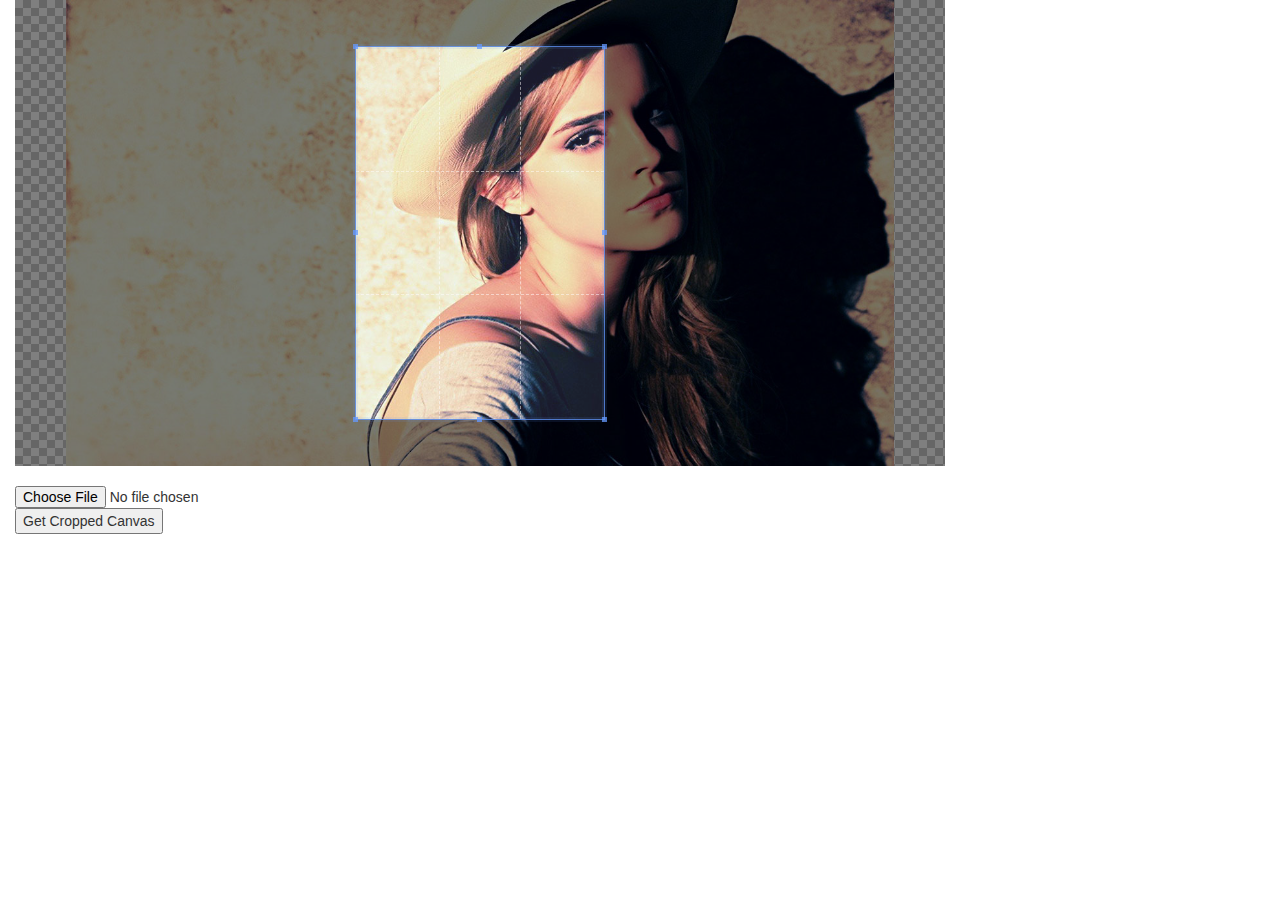
==== cropper/index.html @ 0221a6c4 "cropper" ====
<!DOCTYPE html>
<html>
<head>
	<title></title>
	<link rel="stylesheet" type="text/css" href="cropper.css">
	<!-- Latest compiled and minified CSS -->
	<link rel="stylesheet" href="http://netdna.bootstrapcdn.com/bootstrap/3.3.4/css/bootstrap.min.css">
	<link rel="stylesheet" type="text/css" href="cropperPage.css">
</head>
<body>
	<div class="col-md-9">

		<div class="img-container" >
			<img src="picture.jpg" alt="Picture">
		</div>
		<input type="file" accept="image/*" id="inputImage">
		<button data-method="getCroppedCanvas" type="button">Get Cropped Canvas</button>
		
	</div>
	<img id="b64" src="">
	
	
	
	<div id="modal-body"></div>
	<label id="base64" style="max-width:100px;"></label>
	<script type="text/javascript" src="jquery.min.js"></script>
	<script src="http://maxcdn.bootstrapcdn.com/bootstrap/3.3.5/js/bootstrap.min.js"></script>
	<script type="text/javascript" src="JIC.js"></script>
	<script type="text/javascript" src="cropper.js"></script>
	<script type="text/javascript" src="cropperPage.js"></script>
	<script type="text/javascript">
		$('.cropper-example-1 > img').cropper({
			aspectRatio: 16 / 9,
			autoCropArea: 0.65,
			strict: false,
			guides: false,
			highlight: false,
			dragCrop: false,
			cropBoxMovable: false,
			cropBoxResizable: false
		});
	</script>
</body>
</html>
---- cropper/cropper.css ----
/*!
 * Cropper v0.9.2
 * https://github.com/fengyuanchen/cropper
 *
 * Copyright (c) 2014-2015 Fengyuan Chen and contributors
 * Released under the MIT license
 *
 * Date: 2015-04-18T04:35:01.500Z
 */
.cropper-container {
  position: relative;
  overflow: hidden;
  -webkit-user-select: none;
     -moz-user-select: none;
      -ms-user-select: none;
          user-select: none;

  -webkit-tap-highlight-color: transparent;
  -webkit-touch-callout: none;
}
.cropper-container img {
  display: block;
  width: 100%;
  min-width: 0 !important;
  max-width: none !important;
  height: 100%;
  min-height: 0 !important;
  max-height: none !important;

  image-orientation: 0deg !important;
}
.cropper-canvas,
.cropper-drag-box,
.cropper-crop-box,
.cropper-modal {
  position: absolute;
  top: 0;
  right: 0;
  bottom: 0;
  left: 0;
}
.cropper-drag-box {
  background-color: #fff;
  filter: alpha(opacity=0);
  opacity: 0;
}
.cropper-modal {
  background-color: #000;
  filter: alpha(opacity=50);
  opacity: .5;
}
.cropper-view-box {
  display: block;
  width: 100%;
  height: 100%;
  overflow: hidden;
  outline: 1px solid #69f;
  outline-color: rgba(102, 153, 255, .75);
}
.cropper-dashed {
  position: absolute;
  display: block;
  filter: alpha(opacity=50);
  border: 0 dashed #fff;
  opacity: .5;
}
.cropper-dashed.dashed-h {
  top: 33.33333333%;
  left: 0;
  width: 100%;
  height: 33.33333333%;
  border-top-width: 1px;
  border-bottom-width: 1px;
}
.cropper-dashed.dashed-v {
  top: 0;
  left: 33.33333333%;
  width: 33.33333333%;
  height: 100%;
  border-right-width: 1px;
  border-left-width: 1px;
}
.cropper-face,
.cropper-line,
.cropper-point {
  position: absolute;
  display: block;
  width: 100%;
  height: 100%;
  filter: alpha(opacity=10);
  opacity: .1;
}
.cropper-face {
  top: 0;
  left: 0;
  cursor: move;
  background-color: #fff;
}
.cropper-line {
  background-color: #69f;
}
.cropper-line.line-e {
  top: 0;
  right: -3px;
  width: 5px;
  cursor: e-resize;
}
.cropper-line.line-n {
  top: -3px;
  left: 0;
  height: 5px;
  cursor: n-resize;
}
.cropper-line.line-w {
  top: 0;
  left: -3px;
  width: 5px;
  cursor: w-resize;
}
.cropper-line.line-s {
  bottom: -3px;
  left: 0;
  height: 5px;
  cursor: s-resize;
}
.cropper-point {
  width: 5px;
  height: 5px;
  background-color: #69f;
  filter: alpha(opacity=75);
  opacity: .75;
}
.cropper-point.point-e {
  top: 50%;
  right: -3px;
  margin-top: -3px;
  cursor: e-resize;
}
.cropper-point.point-n {
  top: -3px;
  left: 50%;
  margin-left: -3px;
  cursor: n-resize;
}
.cropper-point.point-w {
  top: 50%;
  left: -3px;
  margin-top: -3px;
  cursor: w-resize;
}
.cropper-point.point-s {
  bottom: -3px;
  left: 50%;
  margin-left: -3px;
  cursor: s-resize;
}
.cropper-point.point-ne {
  top: -3px;
  right: -3px;
  cursor: ne-resize;
}
.cropper-point.point-nw {
  top: -3px;
  left: -3px;
  cursor: nw-resize;
}
.cropper-point.point-sw {
  bottom: -3px;
  left: -3px;
  cursor: sw-resize;
}
.cropper-point.point-se {
  right: -3px;
  bottom: -3px;
  width: 20px;
  height: 20px;
  cursor: se-resize;
  filter: alpha(opacity=100);
  opacity: 1;
}
.cropper-point.point-se:before {
  position: absolute;
  right: -50%;
  bottom: -50%;
  display: block;
  width: 200%;
  height: 200%;
  content: " ";
  background-color: #69f;
  filter: alpha(opacity=0);
  opacity: 0;
}
@media (min-width: 768px) {
  .cropper-point.point-se {
    width: 15px;
    height: 15px;
  }
}
@media (min-width: 992px) {
  .cropper-point.point-se {
    width: 10px;
    height: 10px;
  }
}
@media (min-width: 1200px) {
  .cropper-point.point-se {
    width: 5px;
    height: 5px;
    filter: alpha(opacity=75);
    opacity: .75;
  }
}
.cropper-bg {
  background-image: url("[data-uri]");
}
.cropper-invisible {
  filter: alpha(opacity=0);
  opacity: 0;
}
.cropper-hide {
  position: fixed;
  top: 0;
  left: 0;
  z-index: -1;
  width: auto!important;
  min-width: 0!important;
  max-width: none!important;
  height: auto!important;
  min-height: 0!important;
  max-height: none!important;
  filter: alpha(opacity=0);
  opacity: 0;
}
.cropper-hidden {
  display: none !important;
}
.cropper-move {
  cursor: move;
}
.cropper-crop {
  cursor: crosshair;
}
.cropper-disabled .cropper-drag-box,
.cropper-disabled .cropper-face,
.cropper-disabled .cropper-line,
.cropper-disabled .cropper-point {
  cursor: not-allowed;
}
---- cropper/cropperPage.css ----
.img-container {
  background-color: #f7f7f7;
  overflow: hidden;
  width: 100%;
  text-align: center;
}

.img-container {
  min-height: 200px;
  max-height: 466px;
  margin-bottom: 20px;
}

@media (min-width: 768px) {
  .img-container {
    min-height: 466px;
  }
}

.img-container > img {
  max-width: 100%;
}
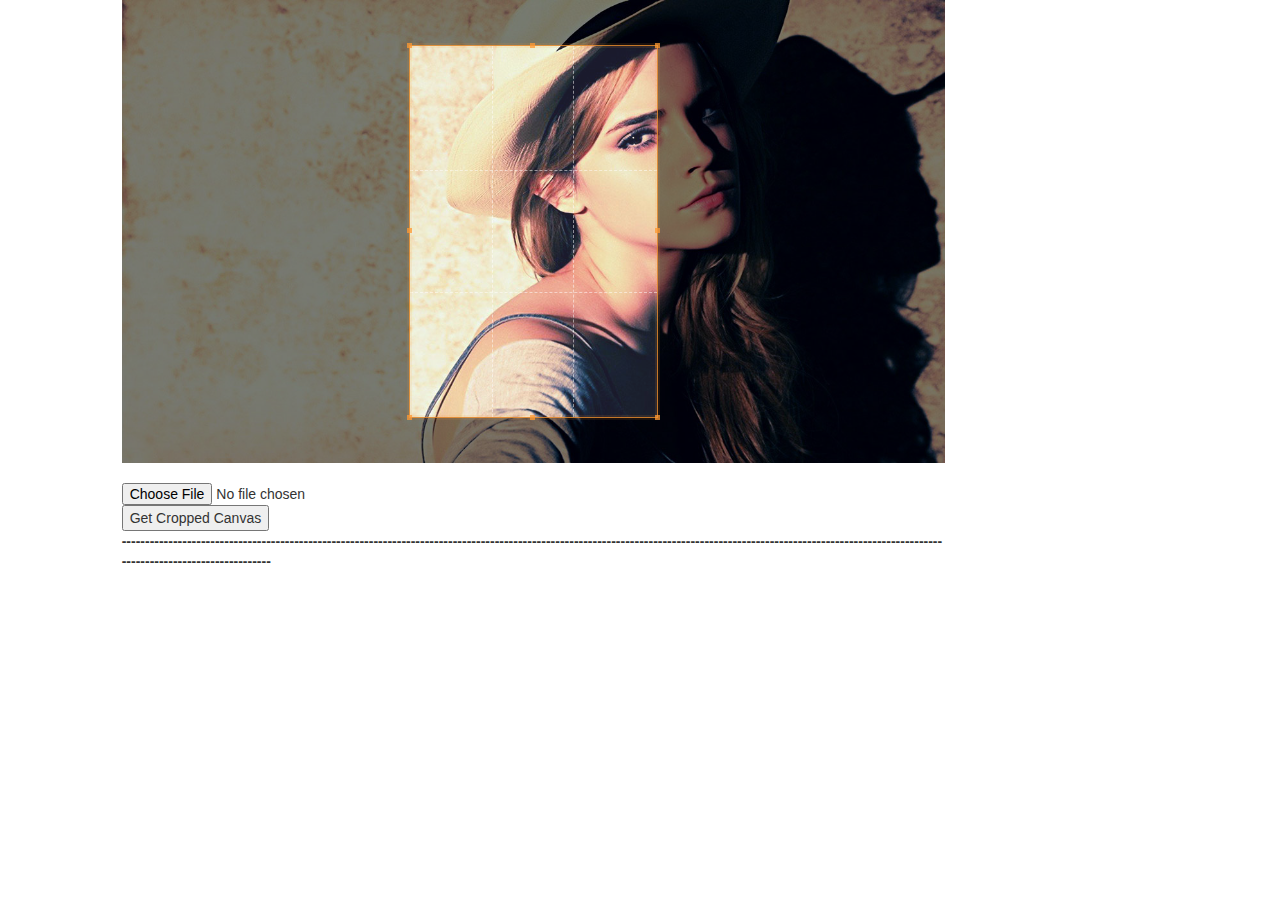
==== commit b93635e5: "col-md" ====
--- a/cropper/index.html
+++ b/cropper/index.html
@@ -2,43 +2,31 @@
 <html>
 <head>
 	<title></title>
-	<link rel="stylesheet" type="text/css" href="cropper.css">
 	<!-- Latest compiled and minified CSS -->
 	<link rel="stylesheet" href="http://netdna.bootstrapcdn.com/bootstrap/3.3.4/css/bootstrap.min.css">
+	<link rel="stylesheet" type="text/css" href="cropper.css">
 	<link rel="stylesheet" type="text/css" href="cropperPage.css">
 </head>
 <body>
-	<div class="col-md-9">
+	<div class="col-md-1 col-sm-1"></div>
+	<div class="col-md-8 col-sm-8">
 
 		<div class="img-container" >
 			<img src="picture.jpg" alt="Picture">
 		</div>
 		<input type="file" accept="image/*" id="inputImage">
 		<button data-method="getCroppedCanvas" type="button">Get Cropped Canvas</button>
-		
+		<label id="base64" style=" word-wrap: break-word; word-break: normal; ">[base64]</label>
 	</div>
-	<img id="b64" src="">
-	
-	
-	
-	<div id="modal-body"></div>
-	<label id="base64" style="max-width:100px;"></label>
+	<div class="col-md-3 col-sm-3">
+		<img id="preview" src="">
+		<!-- <div id="modal-body"></div> -->
+	</div>
 	<script type="text/javascript" src="jquery.min.js"></script>
 	<script src="http://maxcdn.bootstrapcdn.com/bootstrap/3.3.5/js/bootstrap.min.js"></script>
 	<script type="text/javascript" src="JIC.js"></script>
 	<script type="text/javascript" src="cropper.js"></script>
 	<script type="text/javascript" src="cropperPage.js"></script>
-	<script type="text/javascript">
-		$('.cropper-example-1 > img').cropper({
-			aspectRatio: 16 / 9,
-			autoCropArea: 0.65,
-			strict: false,
-			guides: false,
-			highlight: false,
-			dragCrop: false,
-			cropBoxMovable: false,
-			cropBoxResizable: false
-		});
-	</script>
+	
 </body>
 </html>
--- a/cropper/cropper.css
+++ b/cropper/cropper.css
@@ -54,8 +54,8 @@
   width: 100%;
   height: 100%;
   overflow: hidden;
-  outline: 1px solid #69f;
-  outline-color: rgba(102, 153, 255, .75);
+  outline: 1px solid #ff9933;
+  outline-color: rgba(255, 153, 51, .75);
 }
 .cropper-dashed {
   position: absolute;
@@ -97,7 +97,7 @@
   background-color: #fff;
 }
 .cropper-line {
-  background-color: #69f;
+  background-color: #ff9933;
 }
 .cropper-line.line-e {
   top: 0;
@@ -126,7 +126,7 @@
 .cropper-point {
   width: 5px;
   height: 5px;
-  background-color: #69f;
+  background-color: #ff9933;
   filter: alpha(opacity=75);
   opacity: .75;
 }
@@ -186,20 +186,20 @@
   width: 200%;
   height: 200%;
   content: " ";
-  background-color: #69f;
+  background-color: #ff9933;
   filter: alpha(opacity=0);
   opacity: 0;
 }
 @media (min-width: 768px) {
-  .cropper-point.point-se {
-    width: 15px;
-    height: 15px;
-  }
-}
-@media (min-width: 992px) {
   .cropper-point.point-se {
     width: 10px;
     height: 10px;
+  }
+}
+@media (min-width: 992px) {
+  .cropper-point.point-se {
+    width: 8px;
+    height: 8px;
   }
 }
 @media (min-width: 1200px) {
--- a/cropper/cropperPage.css
+++ b/cropper/cropperPage.css
@@ -12,11 +12,11 @@
   margin-bottom: 20px;
 }
 
-@media (min-width: 768px) {
+/*@media (min-width: 768px) {
   .img-container {
     min-height: 466px;
   }
-}
+}*/
 
 .img-container > img {
   max-width: 100%;
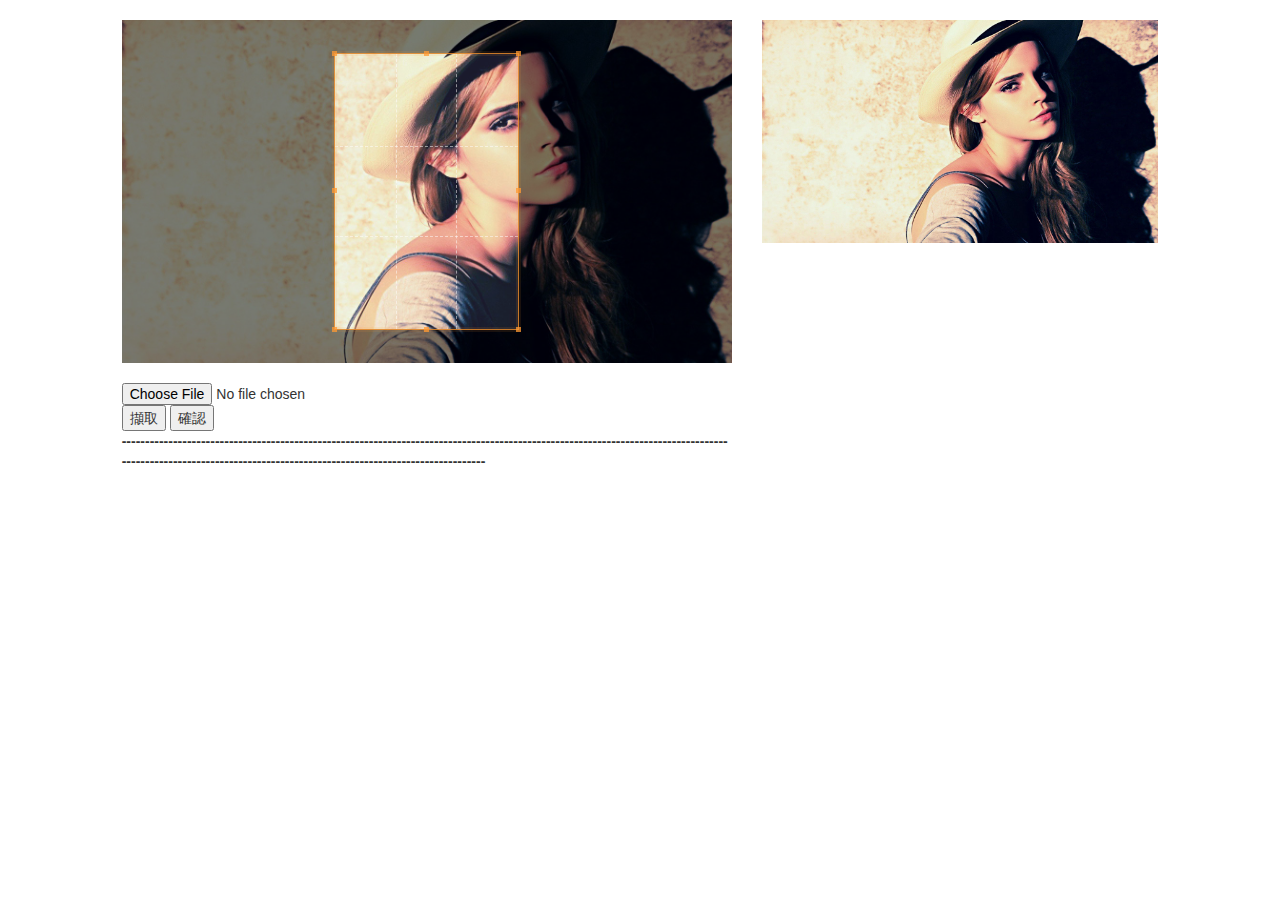
==== commit 741ba70e: "utf8" ====
--- a/cropper/index.html
+++ b/cropper/index.html
@@ -1,6 +1,7 @@
 <!DOCTYPE html>
 <html>
 <head>
+	<meta charset="UTF-8">
 	<title></title>
 	<!-- Latest compiled and minified CSS -->
 	<link rel="stylesheet" href="http://netdna.bootstrapcdn.com/bootstrap/3.3.4/css/bootstrap.min.css">
@@ -8,18 +9,20 @@
 	<link rel="stylesheet" type="text/css" href="cropperPage.css">
 </head>
 <body>
+<br/>
 	<div class="col-md-1 col-sm-1"></div>
-	<div class="col-md-8 col-sm-8">
+	<div class="col-md-6 col-sm-6">
 
 		<div class="img-container" >
 			<img src="picture.jpg" alt="Picture">
 		</div>
 		<input type="file" accept="image/*" id="inputImage">
-		<button data-method="getCroppedCanvas" type="button">Get Cropped Canvas</button>
+		<button data-method="getCroppedCanvas" type="button">擷取</button>
+		<button onclick="upload()">確認</button>
 		<label id="base64" style=" word-wrap: break-word; word-break: normal; ">[base64]</label>
 	</div>
-	<div class="col-md-3 col-sm-3">
-		<img id="preview" src="">
+	<div class="col-md-4 col-sm-4">
+		<img id="preview" src="picture.jpg" style="width:100%;">
 		<!-- <div id="modal-body"></div> -->
 	</div>
 	<script type="text/javascript" src="jquery.min.js"></script>
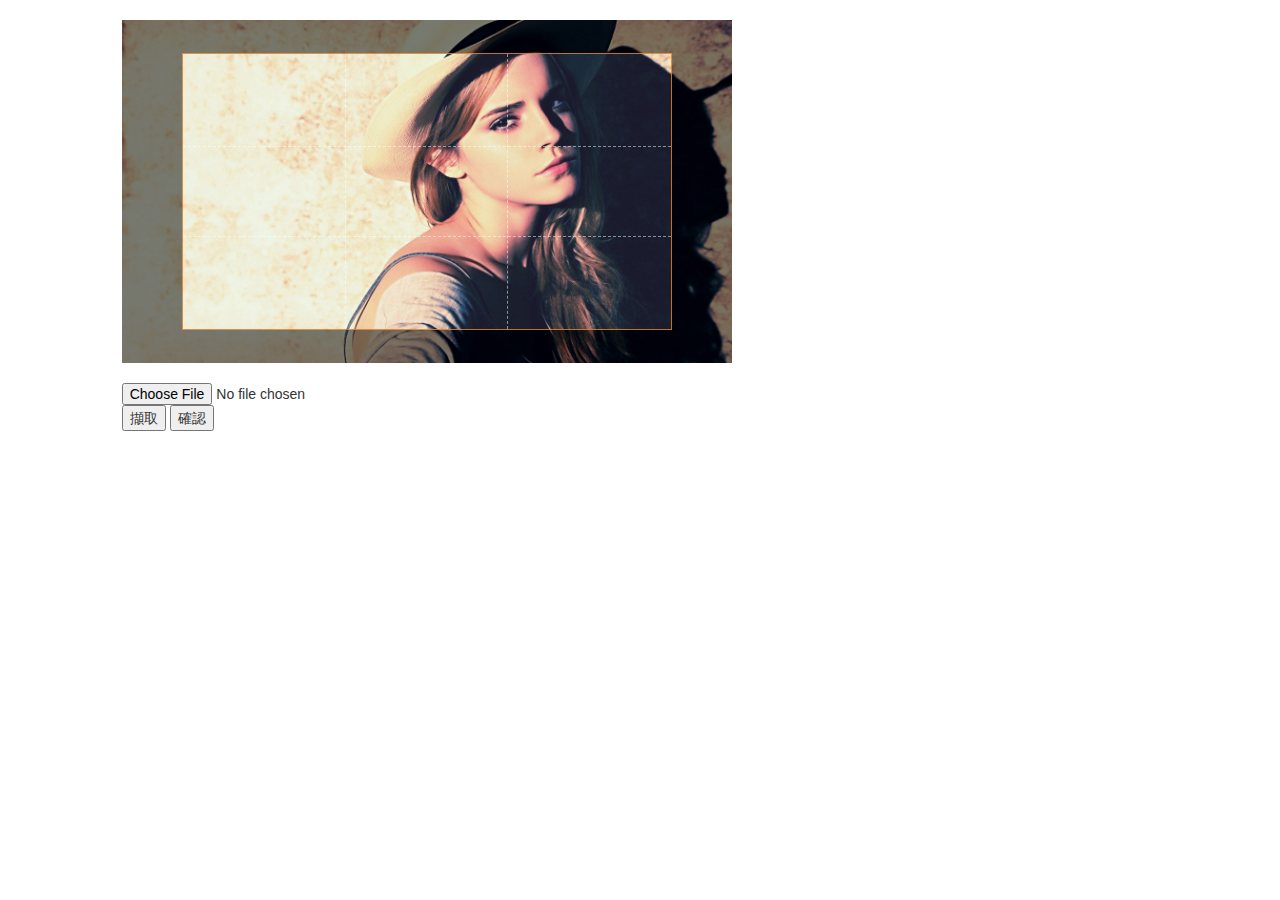
==== commit b6482b12: "preload" ====
--- a/cropper/index.html
+++ b/cropper/index.html
@@ -7,29 +7,35 @@
 	<link rel="stylesheet" href="http://netdna.bootstrapcdn.com/bootstrap/3.3.4/css/bootstrap.min.css">
 	<link rel="stylesheet" type="text/css" href="cropper.css">
 	<link rel="stylesheet" type="text/css" href="cropperPage.css">
+	<script type="text/javascript" src="jquery.min.js"></script>
+
 </head>
 <body>
-<br/>
+	
+	<br/>
 	<div class="col-md-1 col-sm-1"></div>
 	<div class="col-md-6 col-sm-6">
 
+		<img class="preview" src="picture.jpg" style="display:none; width:100%; max-height:466px;">
 		<div class="img-container" >
 			<img src="picture.jpg" alt="Picture">
 		</div>
 		<input type="file" accept="image/*" id="inputImage">
 		<button data-method="getCroppedCanvas" type="button">擷取</button>
 		<button onclick="upload()">確認</button>
-		<label id="base64" style=" word-wrap: break-word; word-break: normal; ">[base64]</label>
+		<label id="base64" style=" word-wrap: break-word; word-break: normal; display:none;">[base64]</label>
 	</div>
-	<div class="col-md-4 col-sm-4">
-		<img id="preview" src="picture.jpg" style="width:100%;">
-		<!-- <div id="modal-body"></div> -->
-	</div>
-	<script type="text/javascript" src="jquery.min.js"></script>
+	
 	<script src="http://maxcdn.bootstrapcdn.com/bootstrap/3.3.5/js/bootstrap.min.js"></script>
 	<script type="text/javascript" src="JIC.js"></script>
 	<script type="text/javascript" src="cropper.js"></script>
 	<script type="text/javascript" src="cropperPage.js"></script>
-	
+<script>
+		$('docoment').ready(function(){
+			console.log(0);
+			// $('#inputImage').click();
+			document.getElementById('inputImage').click();
+		});
+	</script>
 </body>
 </html>
--- a/cropper/cropperPage.css
+++ b/cropper/cropperPage.css
@@ -12,11 +12,7 @@
   margin-bottom: 20px;
 }
 
-/*@media (min-width: 768px) {
-  .img-container {
-    min-height: 466px;
-  }
-}*/
+
 
 .img-container > img {
   max-width: 100%;
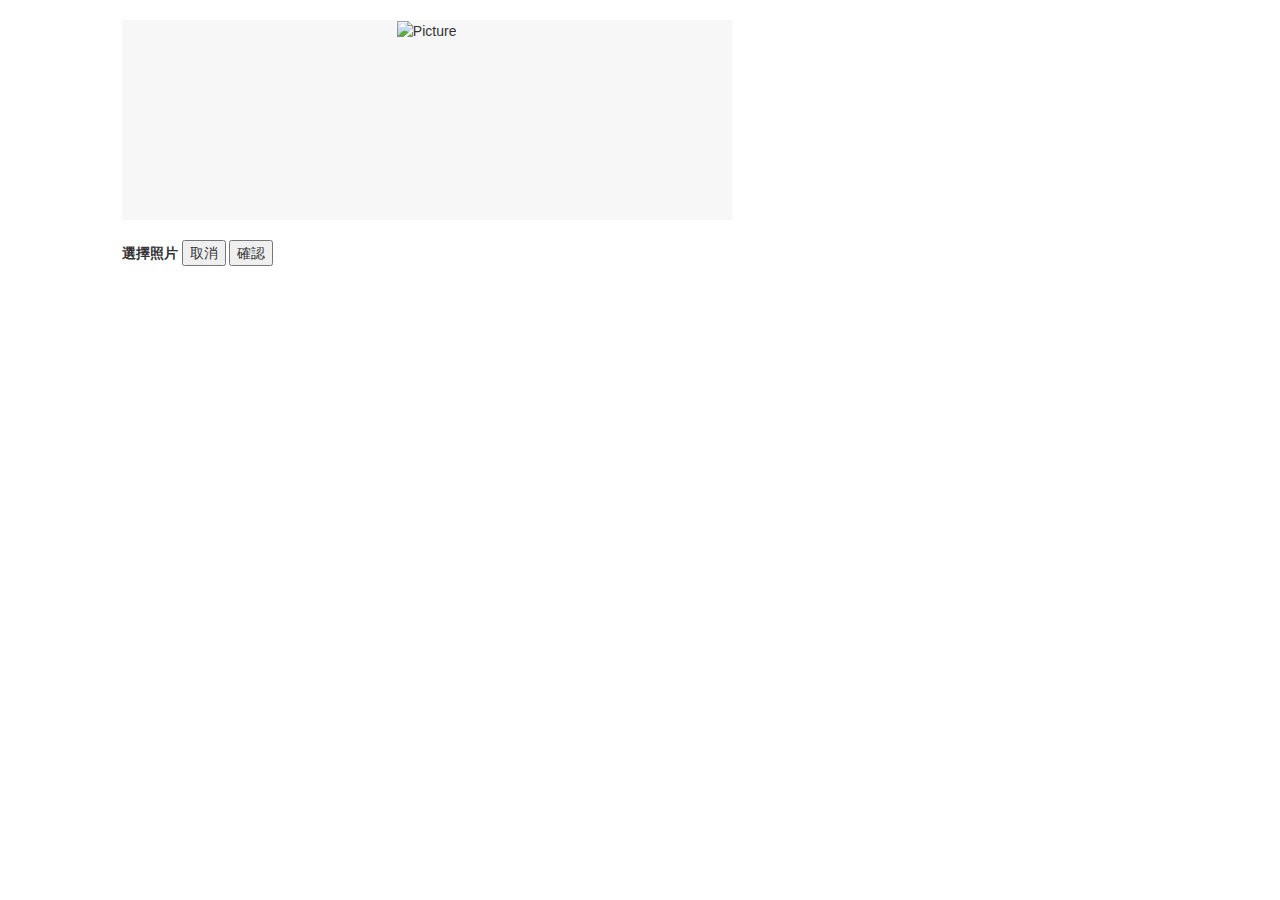
==== commit 2df97f9b: "fix" ====
--- a/cropper/index.html
+++ b/cropper/index.html
@@ -7,7 +7,6 @@
 	<link rel="stylesheet" href="http://netdna.bootstrapcdn.com/bootstrap/3.3.4/css/bootstrap.min.css">
 	<link rel="stylesheet" type="text/css" href="cropper.css">
 	<link rel="stylesheet" type="text/css" href="cropperPage.css">
-	<script type="text/javascript" src="jquery.min.js"></script>
 
 </head>
 <body>
@@ -16,26 +15,28 @@
 	<div class="col-md-1 col-sm-1"></div>
 	<div class="col-md-6 col-sm-6">
 
-		<img class="preview" src="picture.jpg" style="display:none; width:100%; max-height:466px;">
+		<img id="preview" src="picture.jpg" style="display:none; width:100%; max-height:466px;">
 		<div class="img-container" >
-			<img src="picture.jpg" alt="Picture">
+			<img src="" alt="Picture">
 		</div>
-		<input type="file" accept="image/*" id="inputImage">
-		<button data-method="getCroppedCanvas" type="button">擷取</button>
-		<button onclick="upload()">確認</button>
+		<label for="inputImage">
+			<img src="">選擇照片
+		</label>
+		<input type="file" accept="image/*" id="inputImage" style="display:none;" >
+		<button type="button" onclick="">取消</button>
+		<button data-method="getCroppedCanvas" type="button">確認</button>
 		<label id="base64" style=" word-wrap: break-word; word-break: normal; display:none;">[base64]</label>
 	</div>
-	
+		<script type="text/javascript" src="jquery.min.js"></script>
+
 	<script src="http://maxcdn.bootstrapcdn.com/bootstrap/3.3.5/js/bootstrap.min.js"></script>
 	<script type="text/javascript" src="JIC.js"></script>
 	<script type="text/javascript" src="cropper.js"></script>
 	<script type="text/javascript" src="cropperPage.js"></script>
-<script>
+	<script>
 		$('docoment').ready(function(){
-			console.log(0);
-			// $('#inputImage').click();
 			document.getElementById('inputImage').click();
-		});
+		});		
 	</script>
 </body>
 </html>
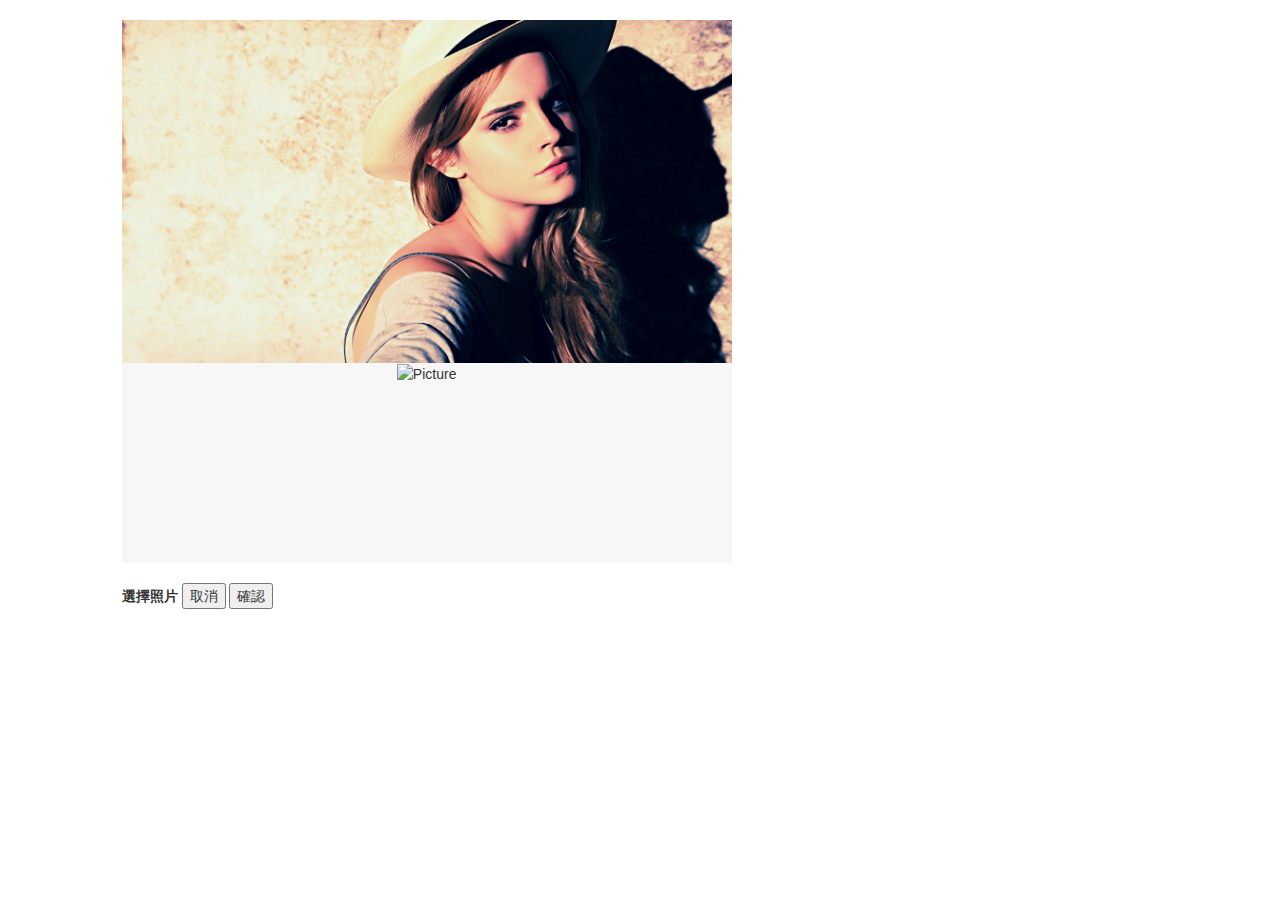
==== commit 1e166fb6: "picture11" ====
--- a/cropper/index.html
+++ b/cropper/index.html
@@ -15,7 +15,7 @@
 	<div class="col-md-1 col-sm-1"></div>
 	<div class="col-md-6 col-sm-6">
 
-		<img id="preview" src="picture.jpg" style="display:none; width:100%; max-height:466px;">
+		<img id="preview" src="picture.jpg" style="display:inline; width:100%; max-height:466px;">
 		<div class="img-container" >
 			<img src="" alt="Picture">
 		</div>
